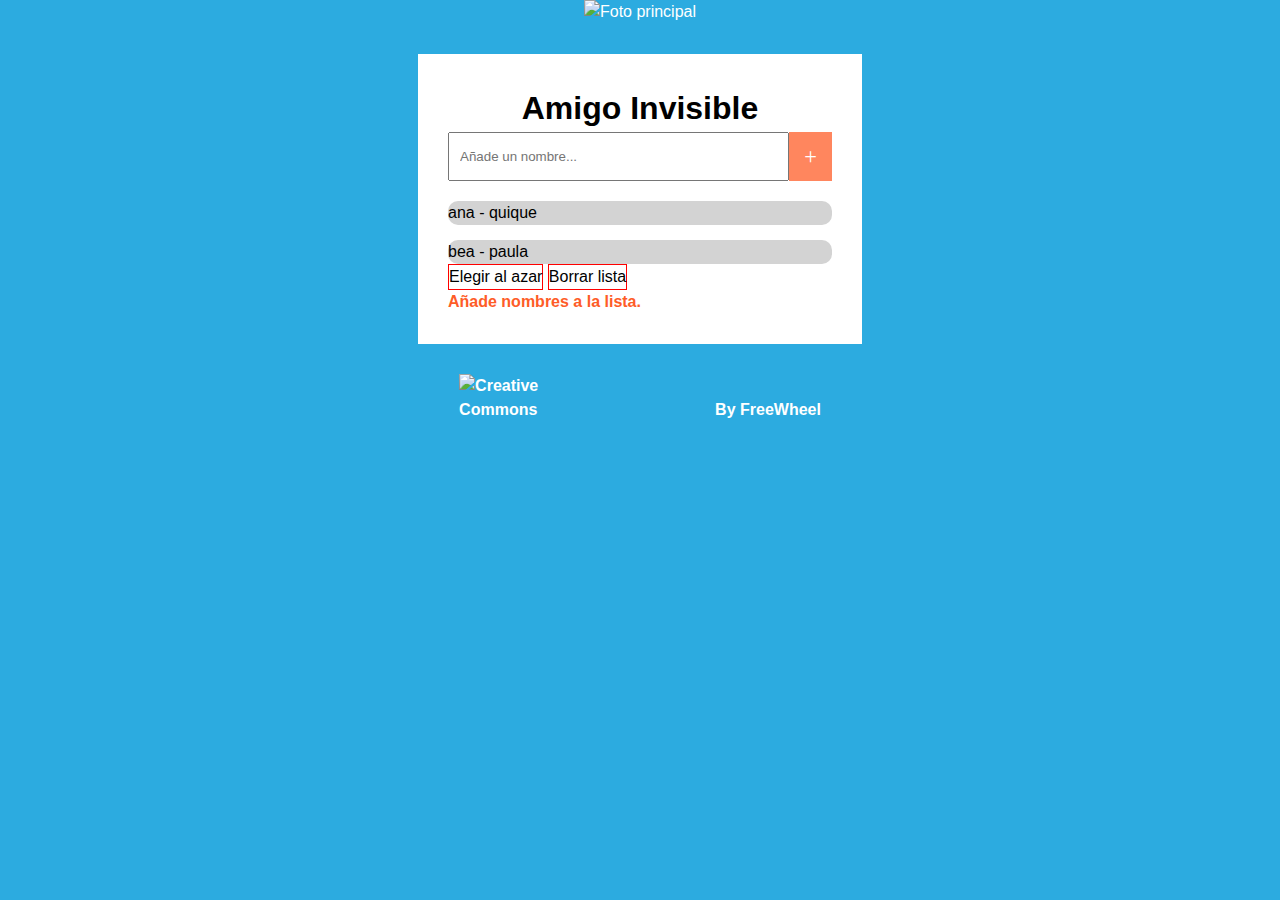
==== index.html @ 6eecaa67 "update" ====
<!DOCTYPE html>
<html lang="en">
  <head>
    <meta charset="UTF-8" />
    <meta http-equiv="X-UA-Compatible" content="IE=edge" />
    <meta name="viewport" content="width=device-width, initial-scale=1.0" />
    <link rel="stylesheet" href="css/style.css" />
    <link rel="shortcut icon" href="favicon.ico" type="image/x-icon" />
    <title>FreeWheel</title>
  </head>

  <body>
    <!-- cabecera -->
    <header>
      <img src="./img/smoking-azul.jpg" alt="Foto principal" />
    </header>
    <main>
      <section>
        <div class="container">
          <h1>Amigo Invisible</h1>
          <div class="search">
            <form>
              <input type="text" placeholder="Añade un nombre..." />
              <button class="btn-add">+</button>
            </form>
          </div>
          <div class="li-container">
            <ul>

            </ul>
          </div>
          <div id="parejas">
            <ul>
              <li>ana - quique</li>
              <li>bea - paula</li>
            </ul>
          </div>
          <p id="mostrar-lista">
            
          </p>
          <div id="botones">
            <p class="p-btn" onclick="azar()">Elegir al azar</p>
            <p class="p-btn" onclick="borrarlista()">Borrar lista</p>
          </div>
          <div class="empty">
            <p>Añade nombres a la lista.</p>
          </div>
        </div>
      </section>
    </main>

    <!-- pie de paágina -->
    <footer>
      <img src="./img/cc.logo_.white_.png" alt="Creative Commons" id="CC" />
      <p>By FreeWheel</p>
    </footer>
  </body>
  <script type="text/javascript" src="./js/main.js"></script>
</html>
---- css/style.css ----
* {
    margin: 0;
    padding: 0;
}
/*variable para tener más facil los colores al escribir*/
:root {
    --azul: #2cabe0;
    --naranja-claro: #ff865e;
    --amarillo: #fee440;
    --amarillo-desgastao: #ffc756;
    --naranja-oscuro: #fe5c27;
    --rojo: #e31746;
}
/*el cuerpo*/
body {
    margin: 0;
    padding: 0;
    font-size: 16px;
    font-family: Arial, Helvetica, sans-serif;
    line-height: 1.5;
    background-color: var(--azul);
    color: white;
}
/* la cabeza*/
header {
    display: flex;
    justify-content: center;
}

h1 {
    text-align: center;
    color: black;
}
 /* cuadrado blanco*/
.container {
    margin-top: 30px;
    margin-bottom: 30px;
    width: 30%;
    margin-left: auto;
    margin-right: auto;
    background-color: white;
    padding: 30px;
}
/*lista de los nombres*/
.search {
    margin-left: auto;
    margin-right: auto;
    width: 100%;
}

form {
    display: flex;
}

input {
    padding: 15px 10px;
    outline: none;
    width: 400px;
}

.li-container {
    background-color: white;
    width: 100%;
    color: black;
    margin-top: 20px;
}

ul {
    padding: 0;
}
/* lista de parejas*/
li {
    list-style: none;
    background-color: lightgray;
    border-radius: 10px;
    margin-top: 15px;
    display: flex;
}

li p {
    margin: 0;
    padding: 15px;
    width: 100%;
}

#parejas {
    /* display: none; */
    color: black;

}
/* boton de borrar cada nombre*/
.btn-delete {
    margin-left: auto;
    border: none;
    background-color: var(--rojo);
    color: white;
    font-weight: bold;
    padding: 5px 10px;
    outline: none;
    border-top-right-radius: 10px;
    border-bottom-right-radius: 10px;
    width: 10%;
    font-size: 1.2em;
}

.btn-delete:hover {
    cursor: pointer;
    background-color: var(--amarillo-desgastao);
    color: black;
}
/*boton de añadir el nombre*/
.btn-add {
    padding: 5px 15px;
    border: none;
    color: white;
    font-family: fantasy;
    background-color: var(--naranja-claro);
    font-size: 1.4rem;
    outline: none;
}

.btn-add:hover {
    cursor: pointer;
    background-color: var(--amarillo-desgastao);
    color: black;
}

.empty {
    color: var(--naranja-oscuro);
    font-weight: bold;
}
/*pie de página*/
footer {
    display: flex;
    justify-content: center;
    align-items: flex-end;
    font-weight: 700;
}
/*img creative commons*/
#CC {
    width: 10%;
    margin-right: 10%;
}
/*boton agregar lista y borrar lista*/
#mostrar-lista {
    color: black;
}

.p-btn {
    display: inline-block;
    border: 1px solid red ;
    color: black

}
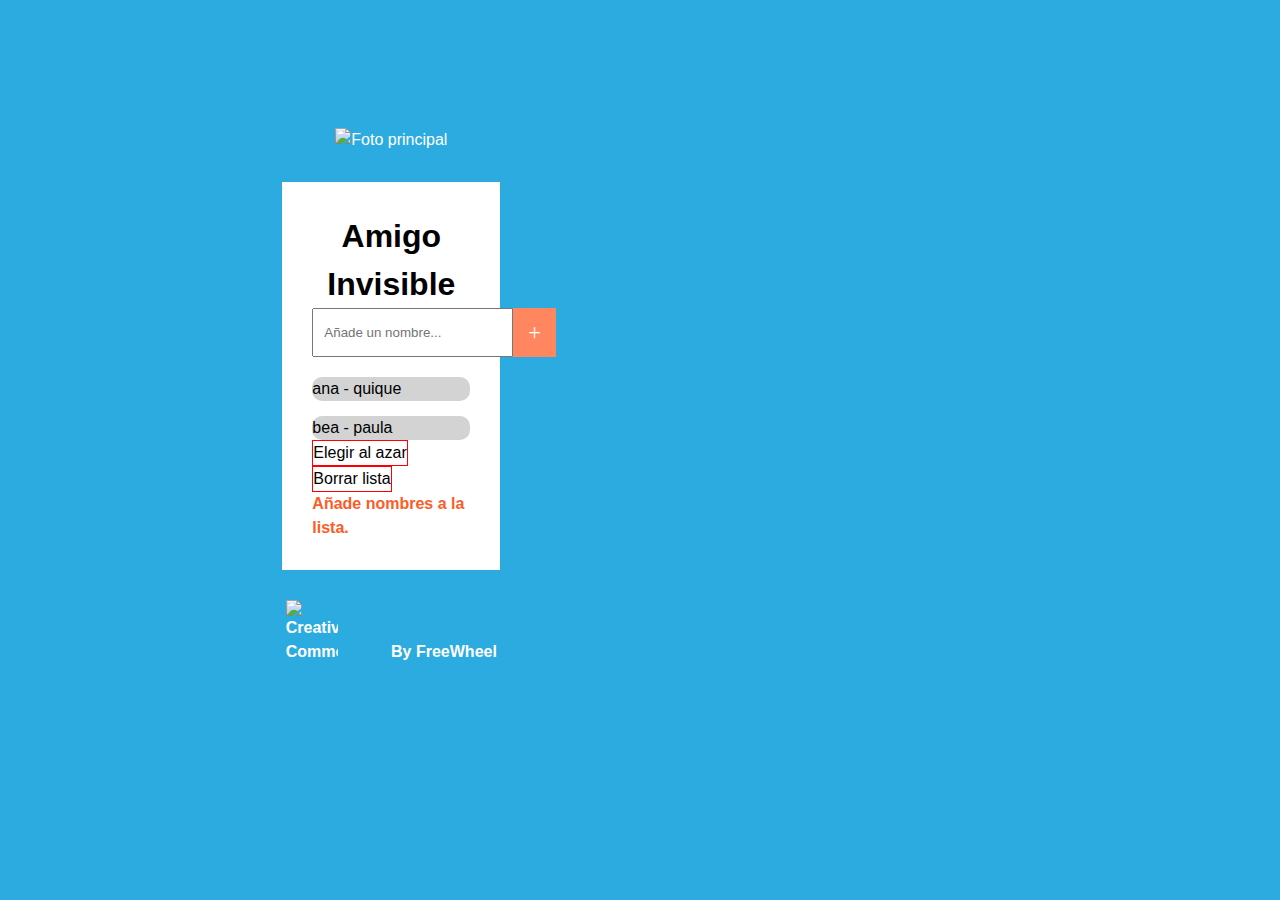
==== commit c2309bdc: "confettiiii" ====
--- a/index.html
+++ b/index.html
@@ -10,9 +10,9 @@
   </head>
 
   <body>
-    <!-- cabecera -->
+        <!-- cabecera -->
     <header>
-      <img src="./img/smoking-azul.jpg" alt="Foto principal" />
+      <img id="hombre-invisible" src="./img/smoking-azul.jpg" alt="Foto principal" />
     </header>
     <main>
       <section>
@@ -35,11 +35,9 @@
               <li>bea - paula</li>
             </ul>
           </div>
-          <p id="mostrar-lista">
-            
-          </p>
+          <p id="mostrar-lista"></p>
           <div id="botones">
-            <p class="p-btn" onclick="azar()">Elegir al azar</p>
+            <p class="p-btn" onclick="startConfetti()">Elegir al azar</p>
             <p class="p-btn" onclick="borrarlista()">Borrar lista</p>
           </div>
           <div class="empty">
@@ -54,6 +52,8 @@
       <img src="./img/cc.logo_.white_.png" alt="Creative Commons" id="CC" />
       <p>By FreeWheel</p>
     </footer>
-  </body>
+     <!--button onclick="startConfetti()">Confetti</button>-->
+     </body>
   <script type="text/javascript" src="./js/main.js"></script>
+  <script src="js/confetti2.js"></script>
 </html>
--- a/css/style.css
+++ b/css/style.css
@@ -2,6 +2,25 @@
     margin: 0;
     padding: 0;
 }
+/* Animacion de Confetti*/
+canvas {
+    position: fixed;
+    top: 0;
+    left: 0;
+    width: 100%;
+     z-index: 2;
+    }
+#confet {
+position: absolute;
+ z-index: 3;
+ }
+
+body {
+    z-index: 1;
+}
+
+
+
 /*variable para tener más facil los colores al escribir*/
 :root {
     --azul: #2cabe0;
@@ -13,13 +32,14 @@
 }
 /*el cuerpo*/
 body {
-    margin: 0;
     padding: 0;
     font-size: 16px;
     font-family: Arial, Helvetica, sans-serif;
     line-height: 1.5;
     background-color: var(--azul);
     color: white;
+    position: absolute;
+    margin: 10%;
 }
 /* la cabeza*/
 header {
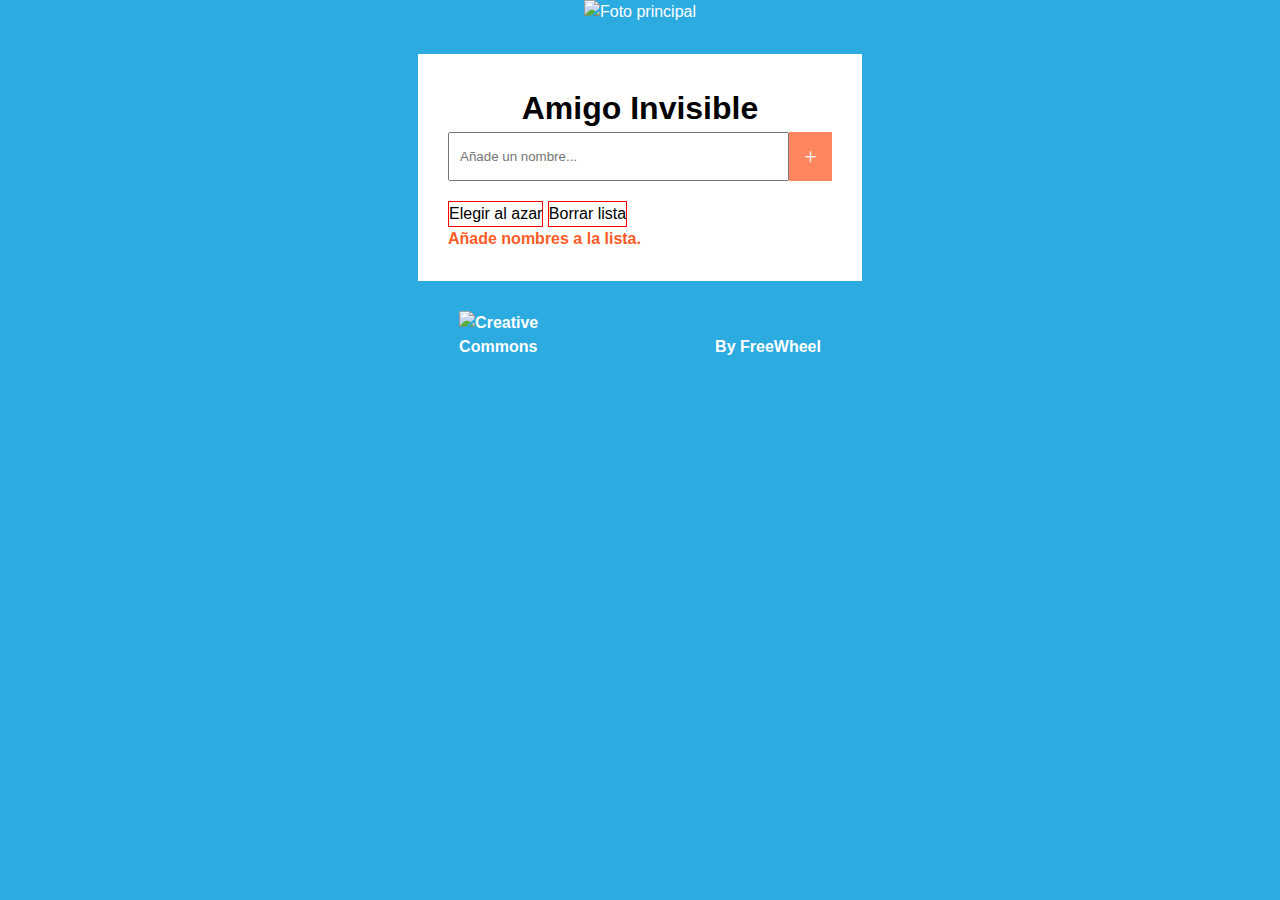
==== commit 87b66560: "random" ====
--- a/index.html
+++ b/index.html
@@ -1,59 +1,60 @@
 <!DOCTYPE html>
 <html lang="en">
-  <head>
-    <meta charset="UTF-8" />
-    <meta http-equiv="X-UA-Compatible" content="IE=edge" />
-    <meta name="viewport" content="width=device-width, initial-scale=1.0" />
-    <link rel="stylesheet" href="css/style.css" />
-    <link rel="shortcut icon" href="favicon.ico" type="image/x-icon" />
-    <title>FreeWheel</title>
-  </head>
 
-  <body>
-        <!-- cabecera -->
-    <header>
-      <img id="hombre-invisible" src="./img/smoking-azul.jpg" alt="Foto principal" />
-    </header>
-    <main>
-      <section>
-        <div class="container">
-          <h1>Amigo Invisible</h1>
-          <div class="search">
-            <form>
-              <input type="text" placeholder="Añade un nombre..." />
-              <button class="btn-add">+</button>
-            </form>
-          </div>
-          <div class="li-container">
-            <ul>
+<head>
+  <meta charset="UTF-8" />
+  <meta http-equiv="X-UA-Compatible" content="IE=edge" />
+  <meta name="viewport" content="width=device-width, initial-scale=1.0" />
+  <link rel="stylesheet" href="css/style.css" />
+  <link rel="shortcut icon" href="favicon.ico" type="image/x-icon" />
+  <title>FreeWheel</title>
+</head>
 
-            </ul>
-          </div>
-          <div id="parejas">
-            <ul>
+<body>
+  <!-- cabecera -->
+  <header>
+    <img src="./img/smoking-azul.jpg" alt="Foto principal" />
+  </header>
+  <main>
+    <section>
+      <div class="container">
+        <h1>Amigo Invisible</h1>
+        <div class="search">
+          <form>
+            <input type="text" placeholder="Añade un nombre..." />
+            <button class="btn-add">+</button>
+          </form>
+        </div>
+        <div class="li-container">
+          <ul>
+
+          </ul>
+        </div>
+        <div id="parejas">
+          <p id="numAleatorio"></p>
+          <!--  <ul>
               <li>ana - quique</li>
               <li>bea - paula</li>
-            </ul>
-          </div>
-          <p id="mostrar-lista"></p>
-          <div id="botones">
-            <p class="p-btn" onclick="startConfetti()">Elegir al azar</p>
-            <p class="p-btn" onclick="borrarlista()">Borrar lista</p>
-          </div>
-          <div class="empty">
-            <p>Añade nombres a la lista.</p>
-          </div>
+            </ul> -->
         </div>
-      </section>
-    </main>
+        <p id="mostrar-lista"></p>
+        <div id="botones">
+          <p class="p-btn" onclick="azar()">Elegir al azar</p>
+          <p class="p-btn" onclick="borrarlista()">Borrar lista</p>
+        </div>
+        <div class="empty">
+          <p>Añade nombres a la lista.</p>
+        </div>
+      </div>
+    </section>
+  </main>
 
-    <!-- pie de paágina -->
-    <footer>
-      <img src="./img/cc.logo_.white_.png" alt="Creative Commons" id="CC" />
-      <p>By FreeWheel</p>
-    </footer>
-     <!--button onclick="startConfetti()">Confetti</button>-->
-     </body>
-  <script type="text/javascript" src="./js/main.js"></script>
-  <script src="js/confetti2.js"></script>
-</html>
+  <!-- pie de paágina -->
+  <footer>
+    <img src="./img/cc.logo_.white_.png" alt="Creative Commons" id="CC" />
+    <p>By FreeWheel</p>
+  </footer>
+</body>
+<script type="text/javascript" src="./js/main.js"></script>
+
+</html>--- a/css/style.css
+++ b/css/style.css
@@ -2,24 +2,6 @@
     margin: 0;
     padding: 0;
 }
-/* Animacion de Confetti*/
-canvas {
-    position: fixed;
-    top: 0;
-    left: 0;
-    width: 100%;
-     z-index: 2;
-    }
-#confet {
-position: absolute;
- z-index: 3;
- }
-
-body {
-    z-index: 1;
-}
-
-
 
 /*variable para tener más facil los colores al escribir*/
 :root {
@@ -30,17 +12,18 @@
     --naranja-oscuro: #fe5c27;
     --rojo: #e31746;
 }
+
 /*el cuerpo*/
 body {
+    margin: 0;
     padding: 0;
     font-size: 16px;
     font-family: Arial, Helvetica, sans-serif;
     line-height: 1.5;
     background-color: var(--azul);
     color: white;
-    position: absolute;
-    margin: 10%;
 }
+
 /* la cabeza*/
 header {
     display: flex;
@@ -51,7 +34,8 @@
     text-align: center;
     color: black;
 }
- /* cuadrado blanco*/
+
+/* cuadrado blanco*/
 .container {
     margin-top: 30px;
     margin-bottom: 30px;
@@ -61,6 +45,7 @@
     background-color: white;
     padding: 30px;
 }
+
 /*lista de los nombres*/
 .search {
     margin-left: auto;
@@ -88,6 +73,7 @@
 ul {
     padding: 0;
 }
+
 /* lista de parejas*/
 li {
     list-style: none;
@@ -108,6 +94,7 @@
     color: black;
 
 }
+
 /* boton de borrar cada nombre*/
 .btn-delete {
     margin-left: auto;
@@ -128,6 +115,7 @@
     background-color: var(--amarillo-desgastao);
     color: black;
 }
+
 /*boton de añadir el nombre*/
 .btn-add {
     padding: 5px 15px;
@@ -149,6 +137,7 @@
     color: var(--naranja-oscuro);
     font-weight: bold;
 }
+
 /*pie de página*/
 footer {
     display: flex;
@@ -156,11 +145,13 @@
     align-items: flex-end;
     font-weight: 700;
 }
+
 /*img creative commons*/
 #CC {
     width: 10%;
     margin-right: 10%;
 }
+
 /*boton agregar lista y borrar lista*/
 #mostrar-lista {
     color: black;
@@ -168,7 +159,15 @@
 
 .p-btn {
     display: inline-block;
-    border: 1px solid red ;
+    border: 1px solid red;
     color: black
+}
 
+/*Lista seleccionados*/
+#numAleatorio {
+    background-color: #e31746;
+
+}
+#numAleatorio:hover{
+    background-color: #fee440;
 }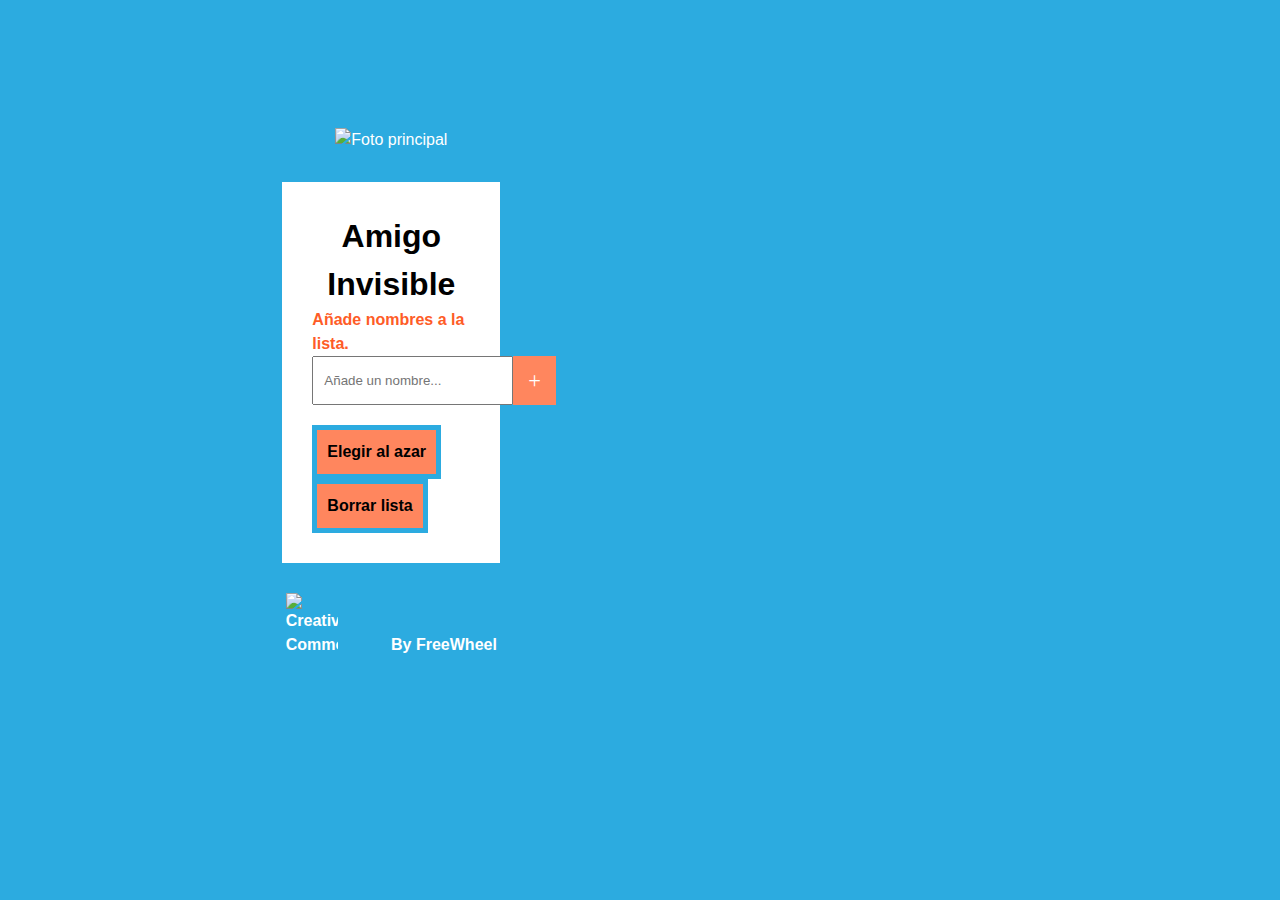
==== commit 0add174c: "version updated" ====
--- a/index.html
+++ b/index.html
@@ -1,60 +1,56 @@
 <!DOCTYPE html>
 <html lang="en">
+  <head>
+    <meta charset="UTF-8" />
+    <meta http-equiv="X-UA-Compatible" content="IE=edge" />
+    <meta name="viewport" content="width=device-width, initial-scale=1.0" />
+    <link rel="stylesheet" href="css/style.css" />
+    <link rel="shortcut icon" href="favicon.ico" type="image/x-icon" />
+    <title>FreeWheel</title>
+  </head>
 
-<head>
-  <meta charset="UTF-8" />
-  <meta http-equiv="X-UA-Compatible" content="IE=edge" />
-  <meta name="viewport" content="width=device-width, initial-scale=1.0" />
-  <link rel="stylesheet" href="css/style.css" />
-  <link rel="shortcut icon" href="favicon.ico" type="image/x-icon" />
-  <title>FreeWheel</title>
-</head>
+  <body>
+        <!-- cabecera -->
+    <header>
+      <img id="hombre-invisible" src="./img/smoking-azul.jpg" alt="Foto principal" />
+    </header>
+    <main>
+      <section>
+        <div class="container">
+          <h1>Amigo Invisible</h1>
+            <div class="empty">
+              <p>Añade nombres a la lista.</p>
+            </div>
+          <div class="search">
+            <form>
+              <input type="text" placeholder="Añade un nombre..." />
+              <button class="btn-add">+</button>
+            </form>
+          </div>
+          <div class="li-container">
+            <ul>
+            </ul>
+          </div>
+          <p id="mostrar-lista"></p>
+          <div id="botones">
+            <h4 class="p-btn" onclick="azar(), startConfetti()">Elegir al azar</h4>
+            <h4 id="deleteOption" class="p-btn" onclick="borrarlista(), stopConfetti()">Borrar lista</h4>
+          </div>
+          <div id="parejas">
+            <h2>RESULTADO:</h2>
+            <p id="numAleatorio"></p>
+          </div>
+        </div>    
+      </section>
+    </main>
 
-<body>
-  <!-- cabecera -->
-  <header>
-    <img src="./img/smoking-azul.jpg" alt="Foto principal" />
-  </header>
-  <main>
-    <section>
-      <div class="container">
-        <h1>Amigo Invisible</h1>
-        <div class="search">
-          <form>
-            <input type="text" placeholder="Añade un nombre..." />
-            <button class="btn-add">+</button>
-          </form>
-        </div>
-        <div class="li-container">
-          <ul>
-
-          </ul>
-        </div>
-        <div id="parejas">
-          <p id="numAleatorio"></p>
-          <!--  <ul>
-              <li>ana - quique</li>
-              <li>bea - paula</li>
-            </ul> -->
-        </div>
-        <p id="mostrar-lista"></p>
-        <div id="botones">
-          <p class="p-btn" onclick="azar()">Elegir al azar</p>
-          <p class="p-btn" onclick="borrarlista()">Borrar lista</p>
-        </div>
-        <div class="empty">
-          <p>Añade nombres a la lista.</p>
-        </div>
-      </div>
-    </section>
-  </main>
-
-  <!-- pie de paágina -->
-  <footer>
-    <img src="./img/cc.logo_.white_.png" alt="Creative Commons" id="CC" />
-    <p>By FreeWheel</p>
-  </footer>
-</body>
-<script type="text/javascript" src="./js/main.js"></script>
-
-</html>+    <!-- pie de paágina -->
+    <footer>
+      <img src="./img/cc.logo_.white_.png" alt="Creative Commons" id="CC" />
+      <p>By FreeWheel</p>
+    </footer>
+     <!--button onclick="startConfetti()">Confetti</button>-->
+     </body>
+  <script type="text/javascript" src="./js/main.js"></script>
+  <script type="text/javascript" src="js/confetti2.js"></script>
+</html>
--- a/css/style.css
+++ b/css/style.css
@@ -2,6 +2,24 @@
     margin: 0;
     padding: 0;
 }
+/* Animacion de Confetti*/
+canvas {
+    position: fixed;
+    top: 0;
+    left: 0;
+    width: 100%;
+     z-index: 2;
+    }
+#confet {
+position: absolute;
+ z-index: 3;
+ }
+
+body {
+    z-index: 1;
+}
+
+
 
 /*variable para tener más facil los colores al escribir*/
 :root {
@@ -12,18 +30,17 @@
     --naranja-oscuro: #fe5c27;
     --rojo: #e31746;
 }
-
 /*el cuerpo*/
 body {
-    margin: 0;
     padding: 0;
     font-size: 16px;
     font-family: Arial, Helvetica, sans-serif;
     line-height: 1.5;
     background-color: var(--azul);
     color: white;
+    position: absolute;
+    margin: 10%;
 }
-
 /* la cabeza*/
 header {
     display: flex;
@@ -34,8 +51,7 @@
     text-align: center;
     color: black;
 }
-
-/* cuadrado blanco*/
+ /* cuadrado blanco*/
 .container {
     margin-top: 30px;
     margin-bottom: 30px;
@@ -45,7 +61,6 @@
     background-color: white;
     padding: 30px;
 }
-
 /*lista de los nombres*/
 .search {
     margin-left: auto;
@@ -73,7 +88,6 @@
 ul {
     padding: 0;
 }
-
 /* lista de parejas*/
 li {
     list-style: none;
@@ -94,7 +108,6 @@
     color: black;
 
 }
-
 /* boton de borrar cada nombre*/
 .btn-delete {
     margin-left: auto;
@@ -115,7 +128,6 @@
     background-color: var(--amarillo-desgastao);
     color: black;
 }
-
 /*boton de añadir el nombre*/
 .btn-add {
     padding: 5px 15px;
@@ -137,7 +149,6 @@
     color: var(--naranja-oscuro);
     font-weight: bold;
 }
-
 /*pie de página*/
 footer {
     display: flex;
@@ -145,29 +156,41 @@
     align-items: flex-end;
     font-weight: 700;
 }
-
 /*img creative commons*/
 #CC {
     width: 10%;
     margin-right: 10%;
 }
-
 /*boton agregar lista y borrar lista*/
 #mostrar-lista {
     color: black;
 }
 
 .p-btn {
+    padding: 10px;
+    background-color: #ff865e;;
     display: inline-block;
-    border: 1px solid red;
-    color: black
+    border: 5px solid #2cabe0; ;
+    color: black;
+}
+
+.p-btn:hover {
+    padding: 10px;
+    background-color:  #fee440;
+    color: black;
+
 }
 
 /*Lista seleccionados*/
+
+#parejas {display: none;}
+
 #numAleatorio {
     background-color: #e31746;
+    padding: 10px;
 
 }
 #numAleatorio:hover{
     background-color: #fee440;
+    padding: 10px;
 }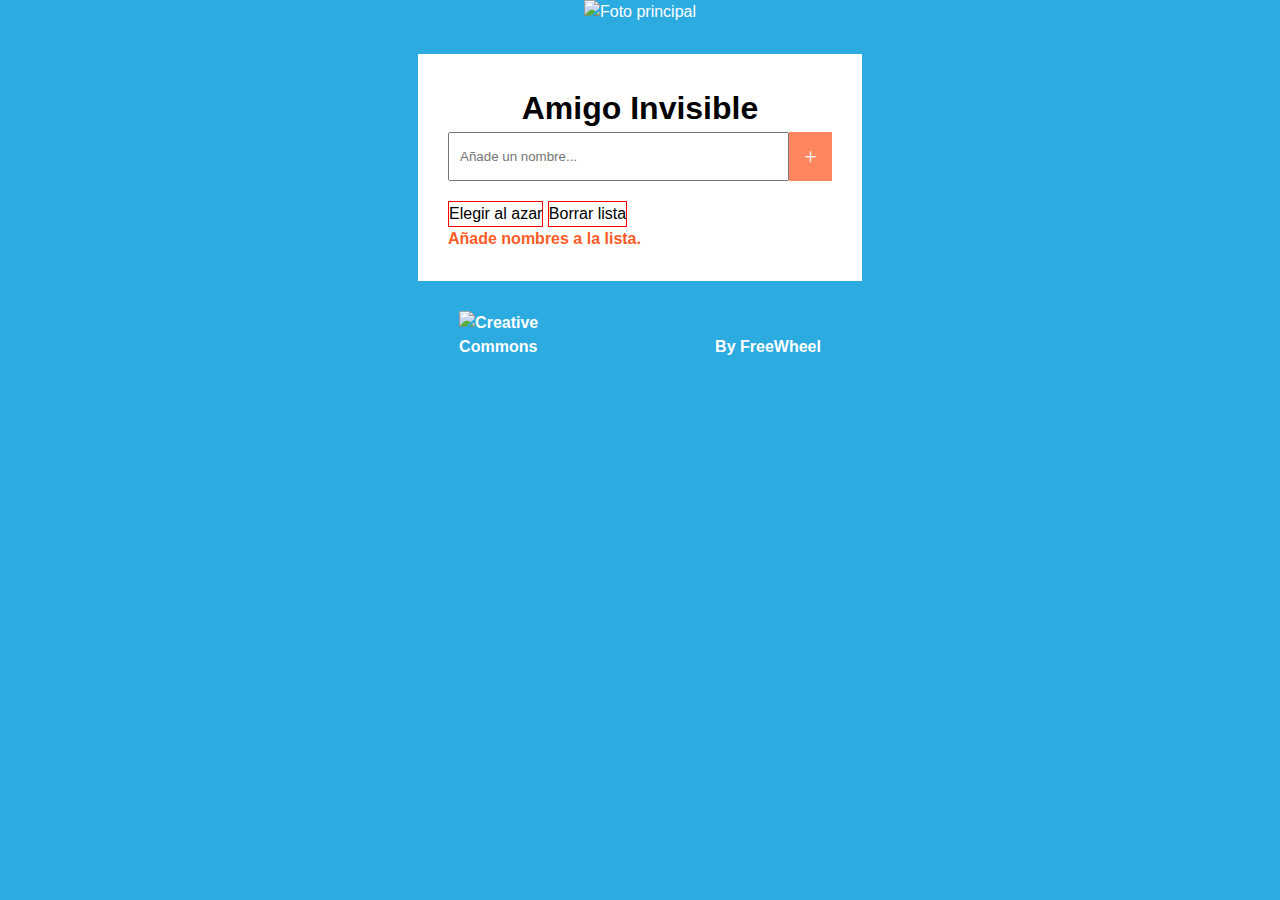
==== commit 0aa41799: "Merge pull request #1 from ecremades/develop" ====
--- a/index.html
+++ b/index.html
@@ -1,56 +1,78 @@
 <!DOCTYPE html>
 <html lang="en">
-  <head>
-    <meta charset="UTF-8" />
-    <meta http-equiv="X-UA-Compatible" content="IE=edge" />
-    <meta name="viewport" content="width=device-width, initial-scale=1.0" />
-    <link rel="stylesheet" href="css/style.css" />
-    <link rel="shortcut icon" href="favicon.ico" type="image/x-icon" />
-    <title>FreeWheel</title>
-  </head>
 
-  <body>
-        <!-- cabecera -->
-    <header>
-      <img id="hombre-invisible" src="./img/smoking-azul.jpg" alt="Foto principal" />
-    </header>
-    <main>
-      <section>
-        <div class="container">
-          <h1>Amigo Invisible</h1>
-            <div class="empty">
-              <p>Añade nombres a la lista.</p>
-            </div>
-          <div class="search">
-            <form>
-              <input type="text" placeholder="Añade un nombre..." />
-              <button class="btn-add">+</button>
-            </form>
-          </div>
-          <div class="li-container">
-            <ul>
-            </ul>
-          </div>
-          <p id="mostrar-lista"></p>
-          <div id="botones">
-            <h4 class="p-btn" onclick="azar(), startConfetti()">Elegir al azar</h4>
-            <h4 id="deleteOption" class="p-btn" onclick="borrarlista(), stopConfetti()">Borrar lista</h4>
-          </div>
-          <div id="parejas">
-            <h2>RESULTADO:</h2>
-            <p id="numAleatorio"></p>
-          </div>
-        </div>    
-      </section>
-    </main>
+<head>
+  <meta charset="UTF-8" />
+  <meta http-equiv="X-UA-Compatible" content="IE=edge" />
+  <meta name="viewport" content="width=device-width, initial-scale=1.0" />
+  <link rel="stylesheet" href="css/style.css" />
+  <link rel="shortcut icon" href="favicon.ico" type="image/x-icon" />
+  <title>FreeWheel</title>
+</head>
 
-    <!-- pie de paágina -->
-    <footer>
-      <img src="./img/cc.logo_.white_.png" alt="Creative Commons" id="CC" />
-      <p>By FreeWheel</p>
-    </footer>
-     <!--button onclick="startConfetti()">Confetti</button>-->
-     </body>
-  <script type="text/javascript" src="./js/main.js"></script>
-  <script type="text/javascript" src="js/confetti2.js"></script>
-</html>
+
+<body>
+  <!-- cabecera -->
+  <header>
+    <img src="./img/smoking-azul.jpg" alt="Foto principal" />
+  </header>
+  <main>
+    <section>
+      <div class="container">
+        <h1>Amigo Invisible</h1>
+        <div class="search">
+          <form>
+            <input type="text" placeholder="Añade un nombre..." />
+            <button class="btn-add">+</button>
+          </form>
+        </div>
+        <div class="li-container">
+          <ul>
+          </ul>
+        </div>
+        <div id="parejas">
+          <p id="numAleatorio"></p>
+          <!--  <ul>
+              <li>ana - quique</li>
+              <li>bea - paula</li>
+            </ul> -->
+        </div>
+        <p id="mostrar-lista"></p>
+        <div id="botones">
+          <p class="p-btn" onclick="azar()">Elegir al azar</p>
+          <p class="p-btn" onclick="borrarlista()">Borrar lista</p>
+
+            <!-- </ul>
+</div>
+<div id="parejas"> -->
+ <!--  <ul>
+    <li>ana - quique</li>
+    <li>bea - paula</li>
+  </ul> -->
+<!-- </div>
+<p id="mostrar-lista"></p>
+<div id="botones">
+  <p class="p-btn" onclick="azar()">Elegir al azar</p>
+  <p class="p-btn" onclick="borrarlista()">Borrar lista</p>
+</div>
+<div class="empty">
+  <p>Añade nombres a la lista.</p>
+</div> -->
+
+        </div>
+        <div class="empty">
+          <p>Añade nombres a la lista.</p>
+        </div>
+      </div>
+    </section>
+  </main>
+
+  <!-- pie de paágina -->
+  <footer>
+    <img src="./img/cc.logo_.white_.png" alt="Creative Commons" id="CC" />
+    <p>By FreeWheel</p>
+  </footer>
+</body>
+<script type="text/javascript" src="./js/main.js"></script>
+
+</html>--- a/css/style.css
+++ b/css/style.css
@@ -2,24 +2,6 @@
     margin: 0;
     padding: 0;
 }
-/* Animacion de Confetti*/
-canvas {
-    position: fixed;
-    top: 0;
-    left: 0;
-    width: 100%;
-     z-index: 2;
-    }
-#confet {
-position: absolute;
- z-index: 3;
- }
-
-body {
-    z-index: 1;
-}
-
-
 
 /*variable para tener más facil los colores al escribir*/
 :root {
@@ -30,17 +12,18 @@
     --naranja-oscuro: #fe5c27;
     --rojo: #e31746;
 }
+
 /*el cuerpo*/
 body {
+    margin: 0;
     padding: 0;
     font-size: 16px;
     font-family: Arial, Helvetica, sans-serif;
     line-height: 1.5;
     background-color: var(--azul);
     color: white;
-    position: absolute;
-    margin: 10%;
 }
+
 /* la cabeza*/
 header {
     display: flex;
@@ -51,7 +34,8 @@
     text-align: center;
     color: black;
 }
- /* cuadrado blanco*/
+
+/* cuadrado blanco*/
 .container {
     margin-top: 30px;
     margin-bottom: 30px;
@@ -61,6 +45,7 @@
     background-color: white;
     padding: 30px;
 }
+
 /*lista de los nombres*/
 .search {
     margin-left: auto;
@@ -88,6 +73,7 @@
 ul {
     padding: 0;
 }
+
 /* lista de parejas*/
 li {
     list-style: none;
@@ -108,6 +94,7 @@
     color: black;
 
 }
+
 /* boton de borrar cada nombre*/
 .btn-delete {
     margin-left: auto;
@@ -128,6 +115,7 @@
     background-color: var(--amarillo-desgastao);
     color: black;
 }
+
 /*boton de añadir el nombre*/
 .btn-add {
     padding: 5px 15px;
@@ -149,6 +137,7 @@
     color: var(--naranja-oscuro);
     font-weight: bold;
 }
+
 /*pie de página*/
 footer {
     display: flex;
@@ -156,41 +145,29 @@
     align-items: flex-end;
     font-weight: 700;
 }
+
 /*img creative commons*/
 #CC {
     width: 10%;
     margin-right: 10%;
 }
+
 /*boton agregar lista y borrar lista*/
 #mostrar-lista {
     color: black;
 }
 
 .p-btn {
-    padding: 10px;
-    background-color: #ff865e;;
     display: inline-block;
-    border: 5px solid #2cabe0; ;
-    color: black;
-}
-
-.p-btn:hover {
-    padding: 10px;
-    background-color:  #fee440;
-    color: black;
-
+    border: 1px solid red;
+    color: black
 }
 
 /*Lista seleccionados*/
-
-#parejas {display: none;}
-
 #numAleatorio {
     background-color: #e31746;
-    padding: 10px;
 
 }
 #numAleatorio:hover{
     background-color: #fee440;
-    padding: 10px;
 }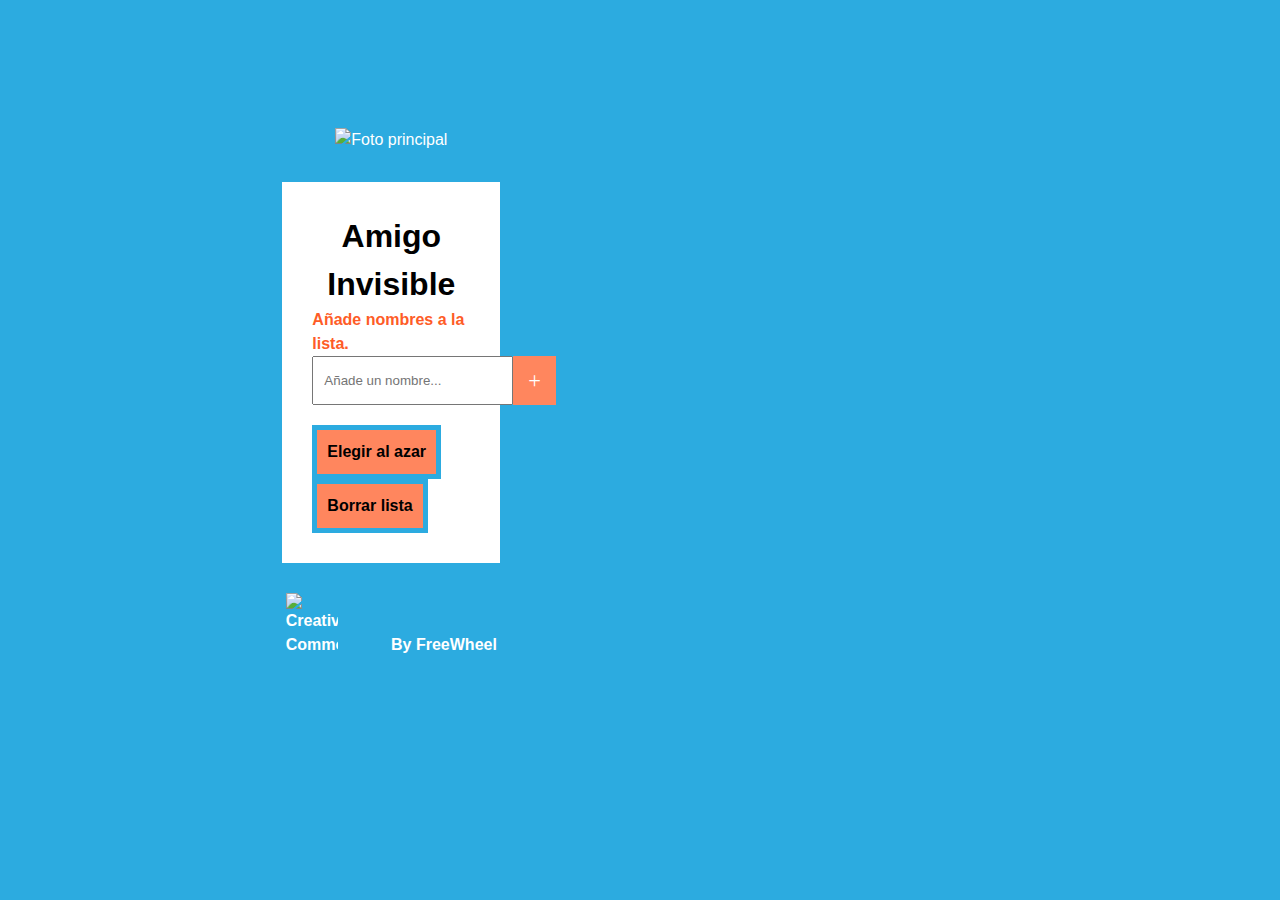
==== commit b8fa2408: "Merge branch 'merge-main-feature-animation' into feature/animation" ====
--- a/index.html
+++ b/index.html
@@ -1,78 +1,56 @@
 <!DOCTYPE html>
 <html lang="en">
+  <head>
+    <meta charset="UTF-8" />
+    <meta http-equiv="X-UA-Compatible" content="IE=edge" />
+    <meta name="viewport" content="width=device-width, initial-scale=1.0" />
+    <link rel="stylesheet" href="css/style.css" />
+    <link rel="shortcut icon" href="favicon.ico" type="image/x-icon" />
+    <title>FreeWheel</title>
+  </head>
 
-<head>
-  <meta charset="UTF-8" />
-  <meta http-equiv="X-UA-Compatible" content="IE=edge" />
-  <meta name="viewport" content="width=device-width, initial-scale=1.0" />
-  <link rel="stylesheet" href="css/style.css" />
-  <link rel="shortcut icon" href="favicon.ico" type="image/x-icon" />
-  <title>FreeWheel</title>
-</head>
+  <body>
+        <!-- cabecera -->
+    <header>
+      <img id="hombre-invisible" src="./img/smoking-azul.jpg" alt="Foto principal" />
+    </header>
+    <main>
+      <section>
+        <div class="container">
+          <h1>Amigo Invisible</h1>
+            <div class="empty">
+              <p>Añade nombres a la lista.</p>
+            </div>
+          <div class="search">
+            <form>
+              <input type="text" placeholder="Añade un nombre..." />
+              <button class="btn-add">+</button>
+            </form>
+          </div>
+          <div class="li-container">
+            <ul>
+            </ul>
+          </div>
+          <p id="mostrar-lista"></p>
+          <div id="botones">
+            <h4 class="p-btn" onclick="azar(), startConfetti()">Elegir al azar</h4>
+            <h4 id="deleteOption" class="p-btn" onclick="borrarlista(), stopConfetti()">Borrar lista</h4>
+          </div>
+          <div id="parejas">
+            <h2>RESULTADO:</h2>
+            <p id="numAleatorio"></p>
+          </div>
+        </div>    
+      </section>
+    </main>
 
-
-<body>
-  <!-- cabecera -->
-  <header>
-    <img src="./img/smoking-azul.jpg" alt="Foto principal" />
-  </header>
-  <main>
-    <section>
-      <div class="container">
-        <h1>Amigo Invisible</h1>
-        <div class="search">
-          <form>
-            <input type="text" placeholder="Añade un nombre..." />
-            <button class="btn-add">+</button>
-          </form>
-        </div>
-        <div class="li-container">
-          <ul>
-          </ul>
-        </div>
-        <div id="parejas">
-          <p id="numAleatorio"></p>
-          <!--  <ul>
-              <li>ana - quique</li>
-              <li>bea - paula</li>
-            </ul> -->
-        </div>
-        <p id="mostrar-lista"></p>
-        <div id="botones">
-          <p class="p-btn" onclick="azar()">Elegir al azar</p>
-          <p class="p-btn" onclick="borrarlista()">Borrar lista</p>
-
-            <!-- </ul>
-</div>
-<div id="parejas"> -->
- <!--  <ul>
-    <li>ana - quique</li>
-    <li>bea - paula</li>
-  </ul> -->
-<!-- </div>
-<p id="mostrar-lista"></p>
-<div id="botones">
-  <p class="p-btn" onclick="azar()">Elegir al azar</p>
-  <p class="p-btn" onclick="borrarlista()">Borrar lista</p>
-</div>
-<div class="empty">
-  <p>Añade nombres a la lista.</p>
-</div> -->
-
-        </div>
-        <div class="empty">
-          <p>Añade nombres a la lista.</p>
-        </div>
-      </div>
-    </section>
-  </main>
-
-  <!-- pie de paágina -->
-  <footer>
-    <img src="./img/cc.logo_.white_.png" alt="Creative Commons" id="CC" />
-    <p>By FreeWheel</p>
-  </footer>
-</body>
-<script type="text/javascript" src="./js/main.js"></script>
-
+    <!-- pie de paágina -->
+    <footer>
+      <img src="./img/cc.logo_.white_.png" alt="Creative Commons" id="CC" />
+      <p>By FreeWheel</p>
+    </footer>
+     <!--button onclick="startConfetti()">Confetti</button>-->
+   </body>
+  <script type="text/javascript" src="./js/main.js"></script>
+  <script type="text/javascript" src="js/confetti2.js"></script>
 </html>--- a/css/style.css
+++ b/css/style.css
@@ -1,6 +1,23 @@
 * {
     margin: 0;
     padding: 0;
+}
+
+/* Animacion de Confetti*/
+canvas {
+    position: fixed;
+    top: 0;
+    left: 0;
+    width: 100%;
+     z-index: 2;
+    }
+#confet {
+position: absolute;
+ z-index: 3;
+ }
+
+body {
+    z-index: 1;
 }
 
 /*variable para tener más facil los colores al escribir*/
@@ -11,17 +28,23 @@
     --amarillo-desgastao: #ffc756;
     --naranja-oscuro: #fe5c27;
     --rojo: #e31746;
+    /*Paleta de colore DarkMode*/
+    --azul-oscuro:   #261C2C;
+    --morado-oscuro: #3E2C41;
+    --morado:    #5C527F;
+    --azul-gris: #6E85B2;
 }
 
 /*el cuerpo*/
 body {
-    margin: 0;
     padding: 0;
     font-size: 16px;
     font-family: Arial, Helvetica, sans-serif;
     line-height: 1.5;
     background-color: var(--azul);
     color: white;
+    position: absolute;
+    margin: 10%;
 }
 
 /* la cabeza*/
@@ -158,16 +181,30 @@
 }
 
 .p-btn {
+    padding: 10px;
+    background-color: #ff865e;;
     display: inline-block;
-    border: 1px solid red;
-    color: black
+    border: 5px solid #2cabe0; ;
+    color: black;
+}
+
+.p-btn:hover {
+    padding: 10px;
+    background-color:  #fee440;
+    color: black;
+
 }
 
 /*Lista seleccionados*/
+
+#parejas {display: none;}
+
 #numAleatorio {
     background-color: #e31746;
+    padding: 10px;
 
 }
 #numAleatorio:hover{
     background-color: #fee440;
+    padding: 10px;
 }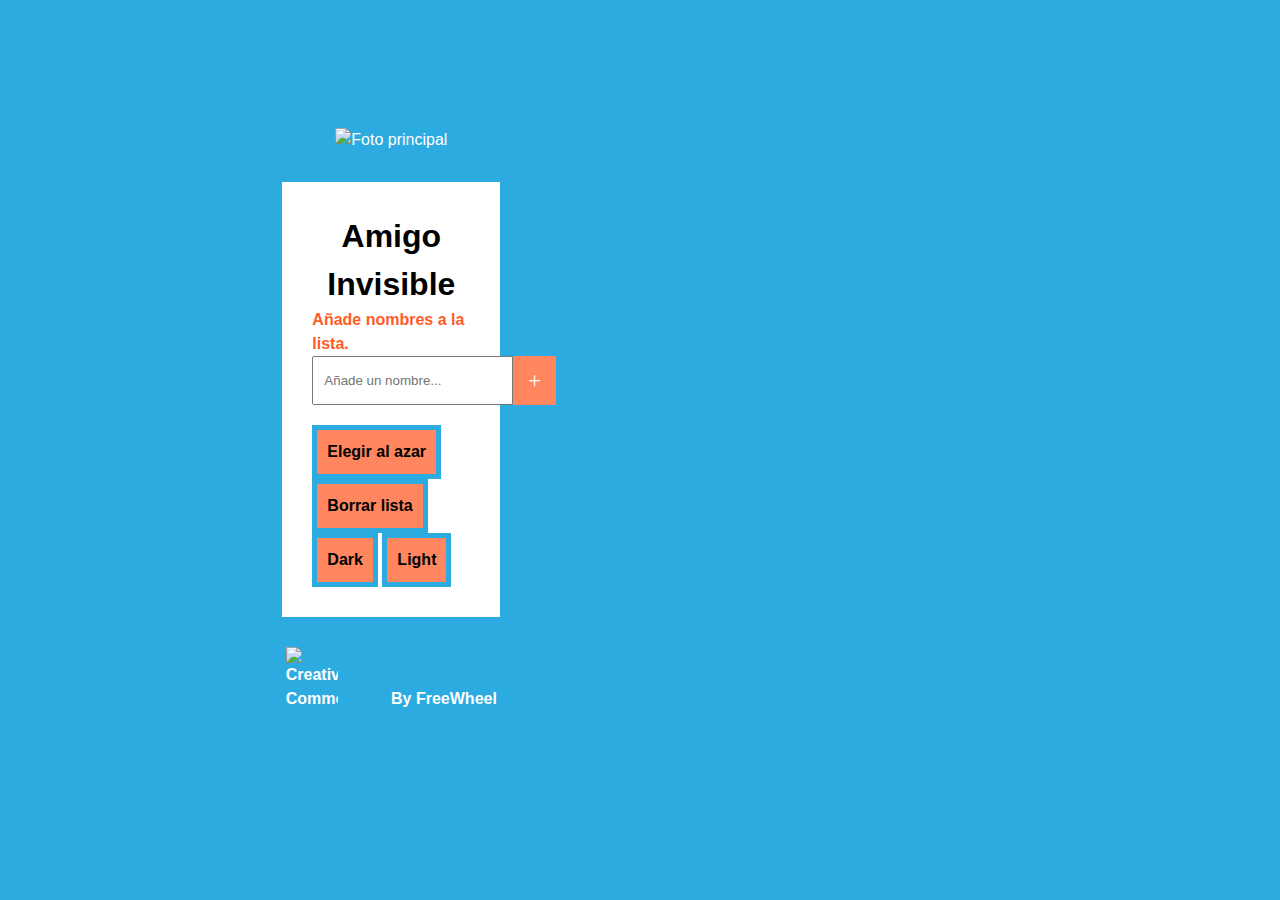
==== commit 423977ad: "darkmode" ====
--- a/index.html
+++ b/index.html
@@ -9,14 +9,14 @@
     <title>FreeWheel</title>
   </head>
 
-  <body>
+  <body id="body">
         <!-- cabecera -->
     <header>
       <img id="hombre-invisible" src="./img/smoking-azul.jpg" alt="Foto principal" />
     </header>
     <main>
       <section>
-        <div class="container">
+        <div id="container">
           <h1>Amigo Invisible</h1>
             <div class="empty">
               <p>Añade nombres a la lista.</p>
@@ -34,11 +34,16 @@
           <p id="mostrar-lista"></p>
           <div id="botones">
             <h4 class="p-btn" onclick="azar(), startConfetti()">Elegir al azar</h4>
+            <audio src= "./audio/television-itchy-scratchy-and-poochie.mp3" id="audio"><source type="audio/mp3">
+            </audio>
             <h4 id="deleteOption" class="p-btn" onclick="borrarlista(), stopConfetti()">Borrar lista</h4>
+            <h4 id="darkOption" class="p-btn" onclick="darkmode()">Dark</h4>
+            <h4 id="lightOption" class="p-btn" onclick="lightmode()">Light</h4>
           </div>
           <div id="parejas">
             <h2>RESULTADO:</h2>
             <p id="numAleatorio"></p>
+            <p id="numAleatorio2"></p>
           </div>
         </div>    
       </section>
--- a/css/style.css
+++ b/css/style.css
@@ -59,7 +59,7 @@
 }
 
 /* cuadrado blanco*/
-.container {
+#container {
     margin-top: 30px;
     margin-bottom: 30px;
     width: 30%;
@@ -116,6 +116,10 @@
     /* display: none; */
     color: black;
 
+}
+/*audio*/   
+#audio {
+    display: none;
 }
 
 /* boton de borrar cada nombre*/
